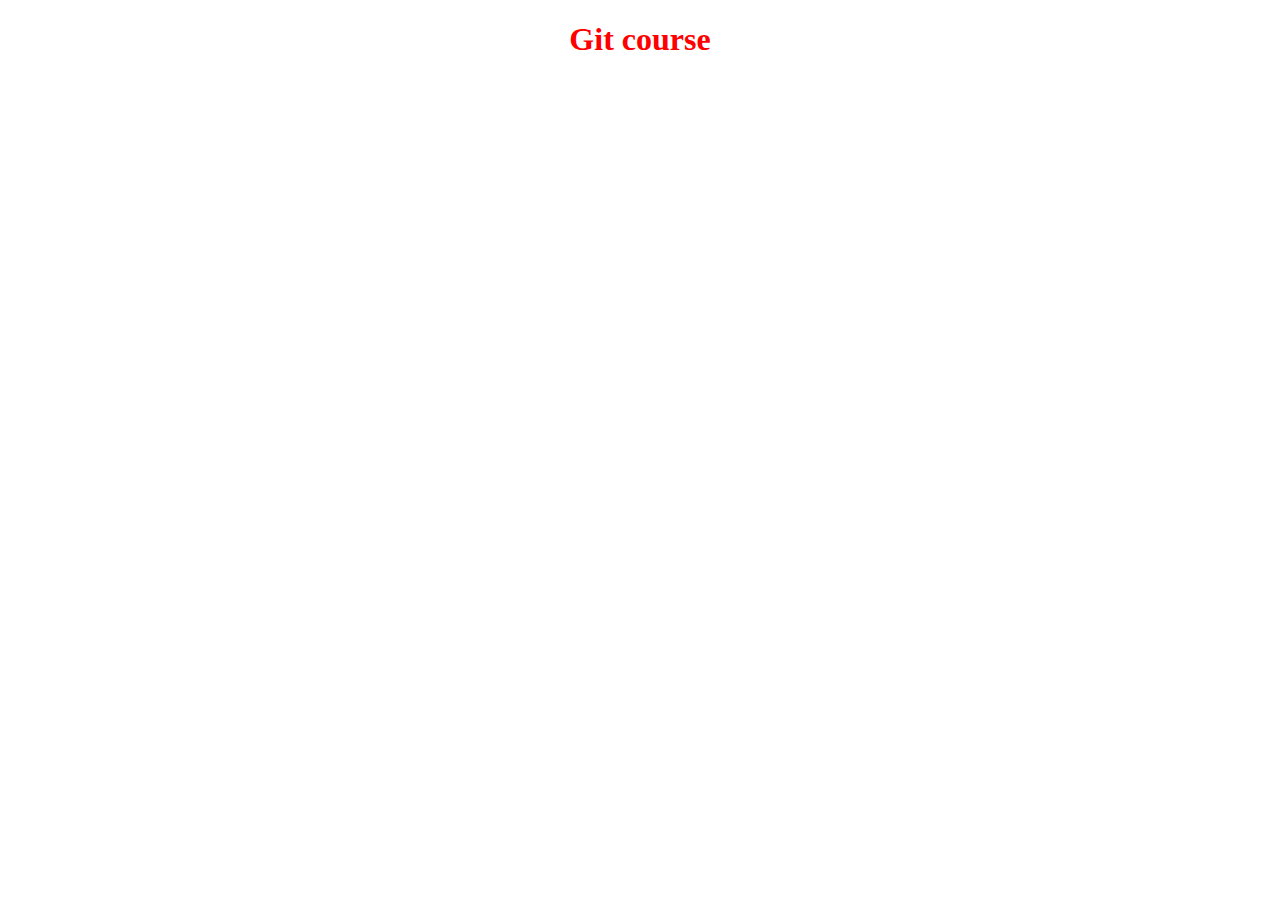
==== index.html @ 8f59ba65 "first" ====
<!DOCTYPE html>
<html lang="en">

<head>
    <meta charset="UTF-8">
    <meta http-equiv="X-UA-Compatible" content="IE=edge">
    <meta name="viewport" content="width=device-width, initial-scale=1.0">
    <link rel="stylesheet" href="css/main.css">
    <title>GIT COURSE</title>
</head>

<body>
    <h1 class="hello">Git course</h1>
</body>

</html>
---- css/main.css ----
.hello{
    color:red;
    font-size: 25;
    text-align: center;
}
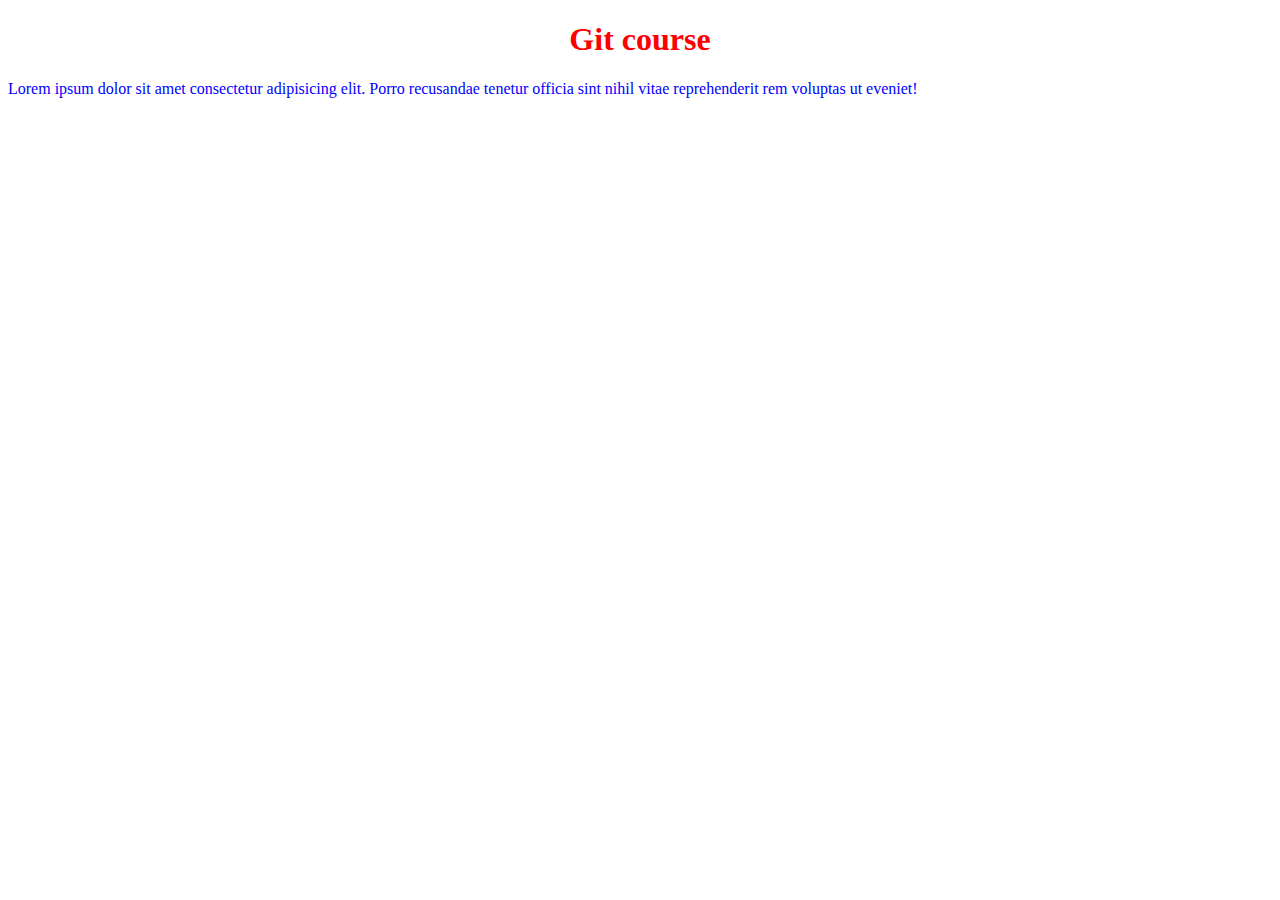
==== commit 526386eb: "second" ====
--- a/index.html
+++ b/index.html
@@ -11,6 +11,8 @@
 
 <body>
     <h1 class="hello">Git course</h1>
+    <p>Lorem ipsum dolor sit amet consectetur adipisicing elit. Porro recusandae tenetur officia sint nihil vitae
+        reprehenderit rem voluptas ut eveniet!</p>
 </body>
 
 </html>--- a/css/main.css
+++ b/css/main.css
@@ -1,5 +1,9 @@
-.hello{
-    color:red;
+.hello {
+    color: red;
     font-size: 25;
     text-align: center;
-}+}
+p {
+    color: blue;
+    font-style: 33px;
+}
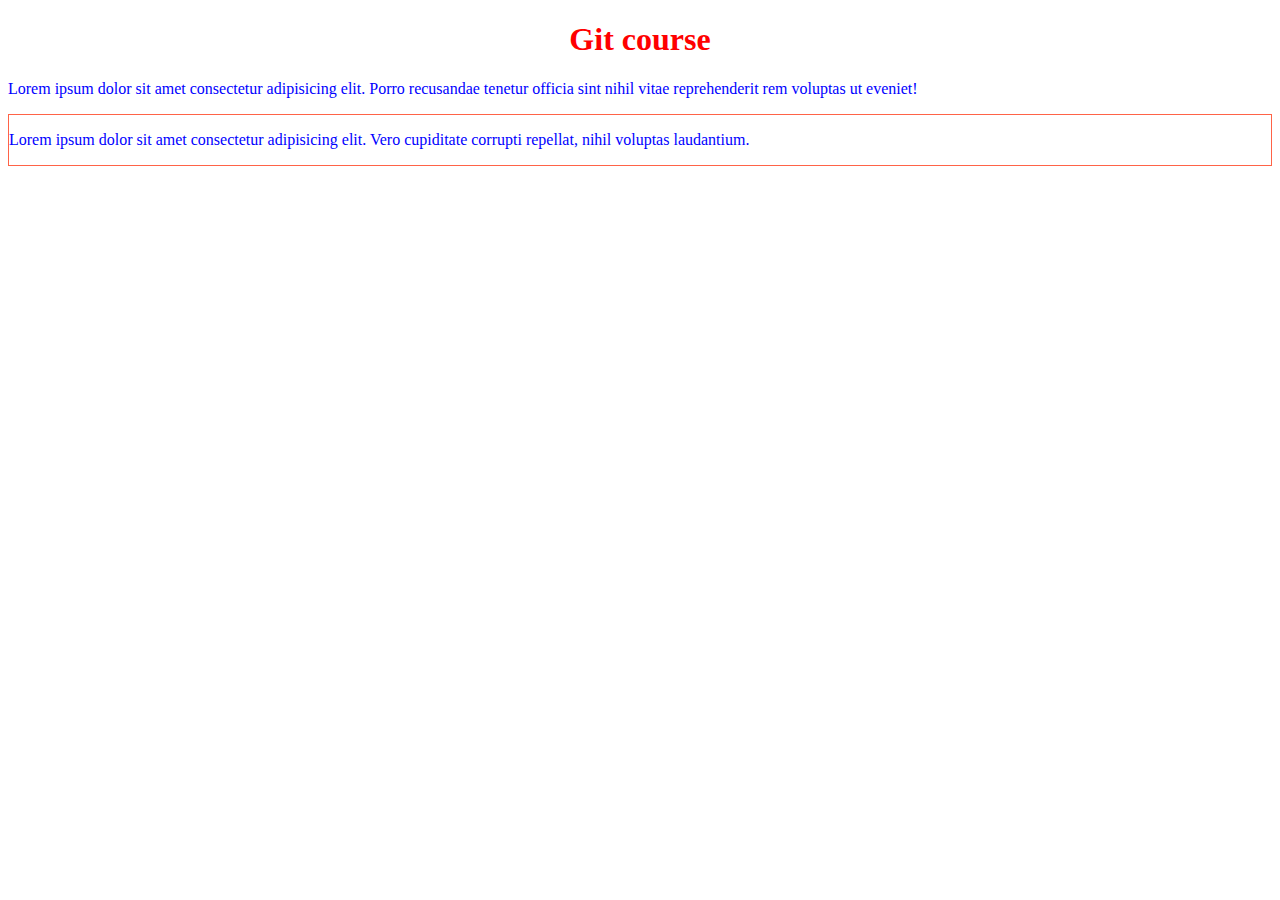
==== commit a1832f09: "new branch" ====
--- a/index.html
+++ b/index.html
@@ -13,6 +13,10 @@
     <h1 class="hello">Git course</h1>
     <p>Lorem ipsum dolor sit amet consectetur adipisicing elit. Porro recusandae tenetur officia sint nihil vitae
         reprehenderit rem voluptas ut eveniet!</p>
+
+        <div class='div'>
+            <p>Lorem ipsum dolor sit amet consectetur adipisicing elit. Vero cupiditate corrupti repellat, nihil voluptas laudantium.</p>
+        </div>
 </body>
 
-</html>+</html>
--- a/css/main.css
+++ b/css/main.css
@@ -6,4 +6,10 @@
 p {
     color: blue;
     font-style: 33px;
+    /* new comment */
+    /* second comment */
 }
+
+.div{
+    border: 1px solid tomato;
+}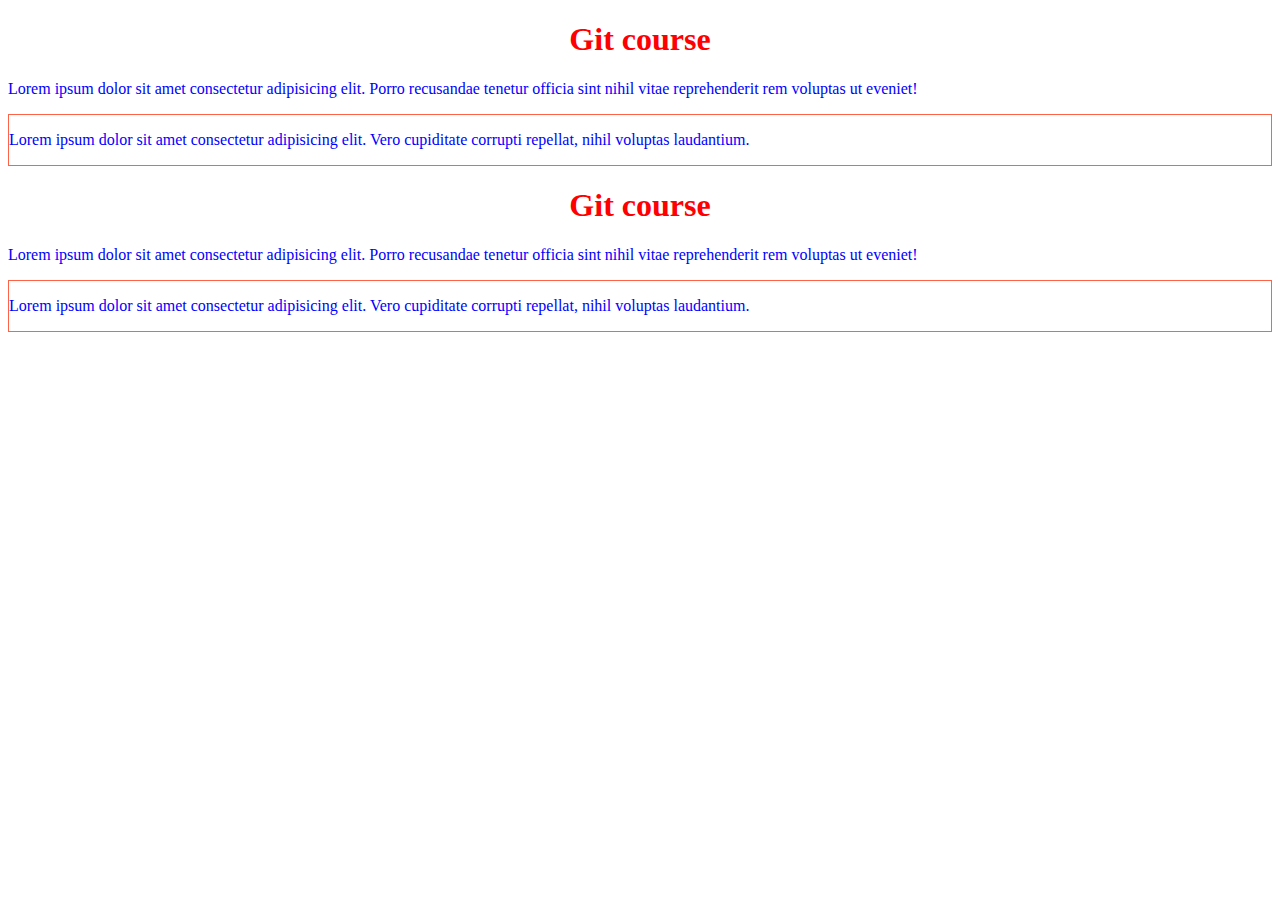
==== commit f89c96c0: "about branch" ====
--- a/index.html
+++ b/index.html
@@ -14,9 +14,18 @@
     <p>Lorem ipsum dolor sit amet consectetur adipisicing elit. Porro recusandae tenetur officia sint nihil vitae
         reprehenderit rem voluptas ut eveniet!</p>
 
-        <div class='div'>
-            <p>Lorem ipsum dolor sit amet consectetur adipisicing elit. Vero cupiditate corrupti repellat, nihil voluptas laudantium.</p>
-        </div>
+    <div class='div'>
+        <p>Lorem ipsum dolor sit amet consectetur adipisicing elit. Vero cupiditate corrupti repellat, nihil voluptas
+            laudantium.</p>
+    </div>
+    <h1 class="hello">Git course</h1>
+    <p>Lorem ipsum dolor sit amet consectetur adipisicing elit. Porro recusandae tenetur officia sint nihil vitae
+        reprehenderit rem voluptas ut eveniet!</p>
+
+    <div class='div'>
+        <p>Lorem ipsum dolor sit amet consectetur adipisicing elit. Vero cupiditate corrupti repellat, nihil voluptas
+            laudantium.</p>
+    </div>
 </body>
 
-</html>
+</html>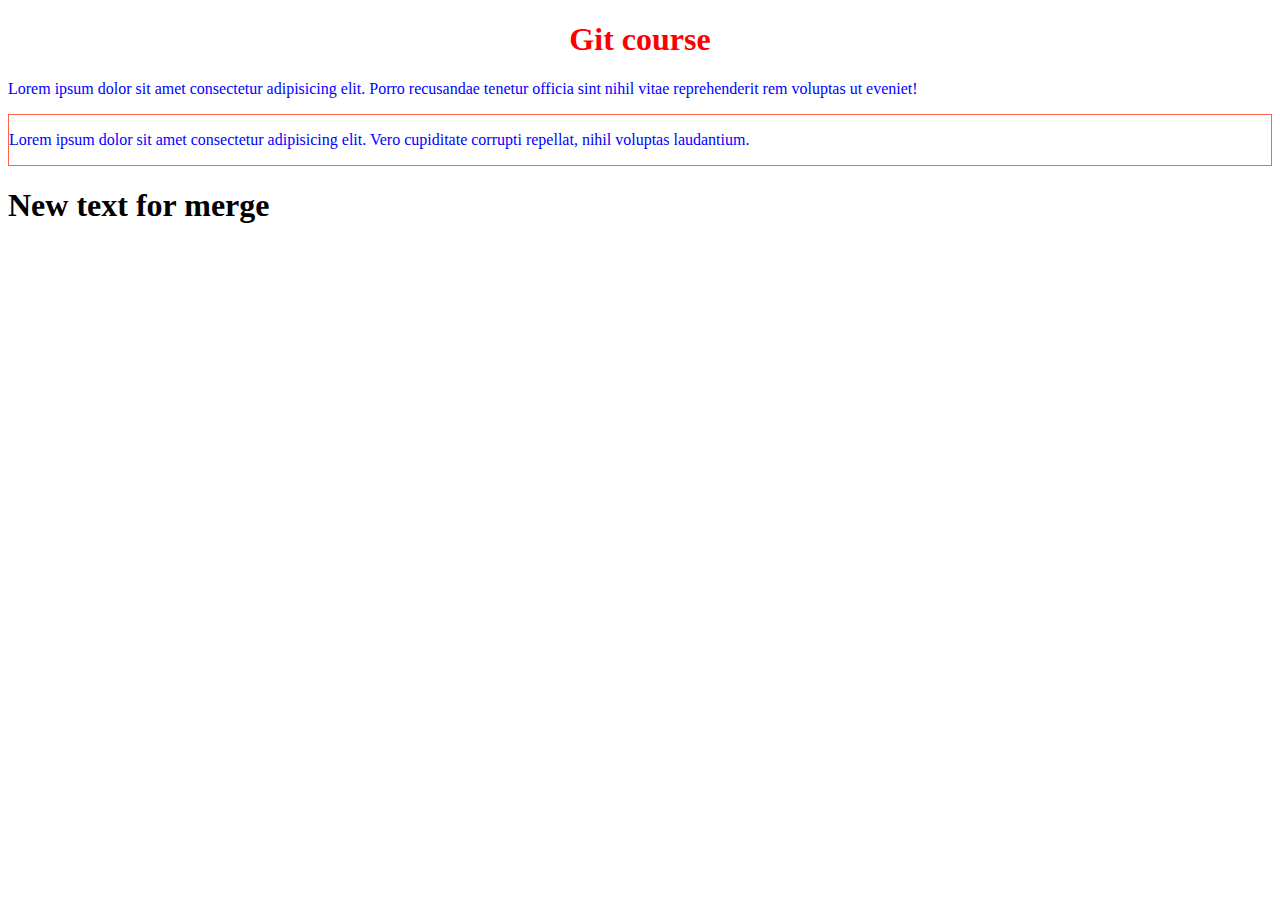
==== commit 20dccb75: "commit for merge" ====
--- a/index.html
+++ b/index.html
@@ -14,18 +14,12 @@
     <p>Lorem ipsum dolor sit amet consectetur adipisicing elit. Porro recusandae tenetur officia sint nihil vitae
         reprehenderit rem voluptas ut eveniet!</p>
 
-    <div class='div'>
-        <p>Lorem ipsum dolor sit amet consectetur adipisicing elit. Vero cupiditate corrupti repellat, nihil voluptas
-            laudantium.</p>
-    </div>
-    <h1 class="hello">Git course</h1>
-    <p>Lorem ipsum dolor sit amet consectetur adipisicing elit. Porro recusandae tenetur officia sint nihil vitae
-        reprehenderit rem voluptas ut eveniet!</p>
-
-    <div class='div'>
-        <p>Lorem ipsum dolor sit amet consectetur adipisicing elit. Vero cupiditate corrupti repellat, nihil voluptas
-            laudantium.</p>
-    </div>
+        <div class='div'>
+            <p>Lorem ipsum dolor sit amet consectetur adipisicing elit. Vero cupiditate corrupti repellat, nihil voluptas laudantium.</p>
+        </div>
+        <div>
+            <h1>New text for merge</h1>
+        </div>
 </body>
 
-</html>+</html>
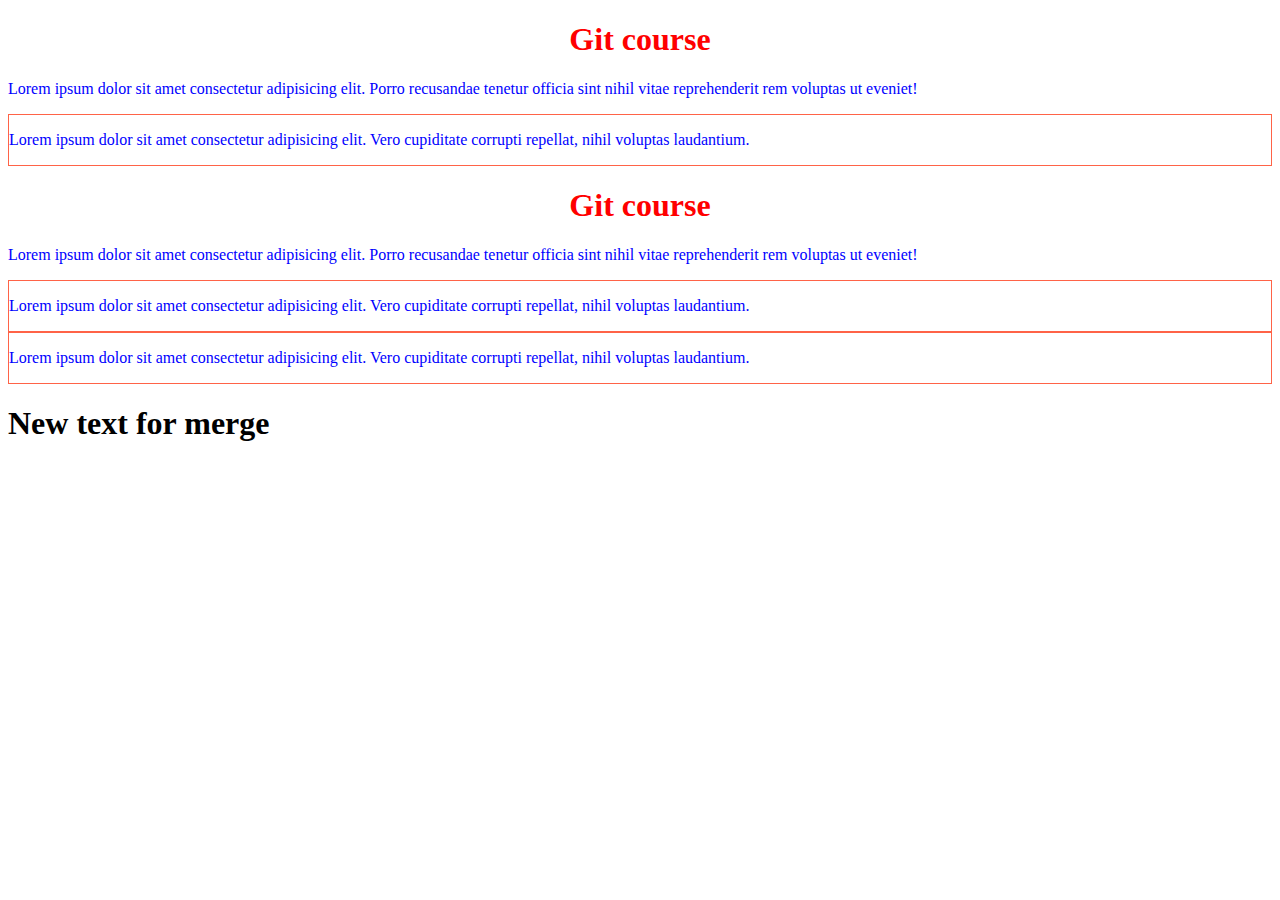
==== commit a3c61478: "after merge" ====
--- a/index.html
+++ b/index.html
@@ -13,13 +13,27 @@
     <h1 class="hello">Git course</h1>
     <p>Lorem ipsum dolor sit amet consectetur adipisicing elit. Porro recusandae tenetur officia sint nihil vitae
         reprehenderit rem voluptas ut eveniet!</p>
+    <div class='div'>
+        <p>Lorem ipsum dolor sit amet consectetur adipisicing elit. Vero cupiditate corrupti repellat, nihil voluptas
+            laudantium.</p>
+    </div>
+    <h1 class="hello">Git course</h1>
+    <p>Lorem ipsum dolor sit amet consectetur adipisicing elit. Porro recusandae tenetur officia sint nihil vitae
+        reprehenderit rem voluptas ut eveniet!</p>
 
-        <div class='div'>
-            <p>Lorem ipsum dolor sit amet consectetur adipisicing elit. Vero cupiditate corrupti repellat, nihil voluptas laudantium.</p>
-        </div>
-        <div>
-            <h1>New text for merge</h1>
-        </div>
+    <div class='div'>
+        <p>Lorem ipsum dolor sit amet consectetur adipisicing elit. Vero cupiditate corrupti repellat, nihil voluptas
+            laudantium.</p>
+    </div>
+
+    <div class='div'>
+        <p>Lorem ipsum dolor sit amet consectetur adipisicing elit. Vero cupiditate corrupti repellat, nihil voluptas
+            laudantium.</p>
+    </div>
+    <div>
+        <h1>New text for merge</h1>
+    </div>
+
 </body>
 
-</html>
+</html>